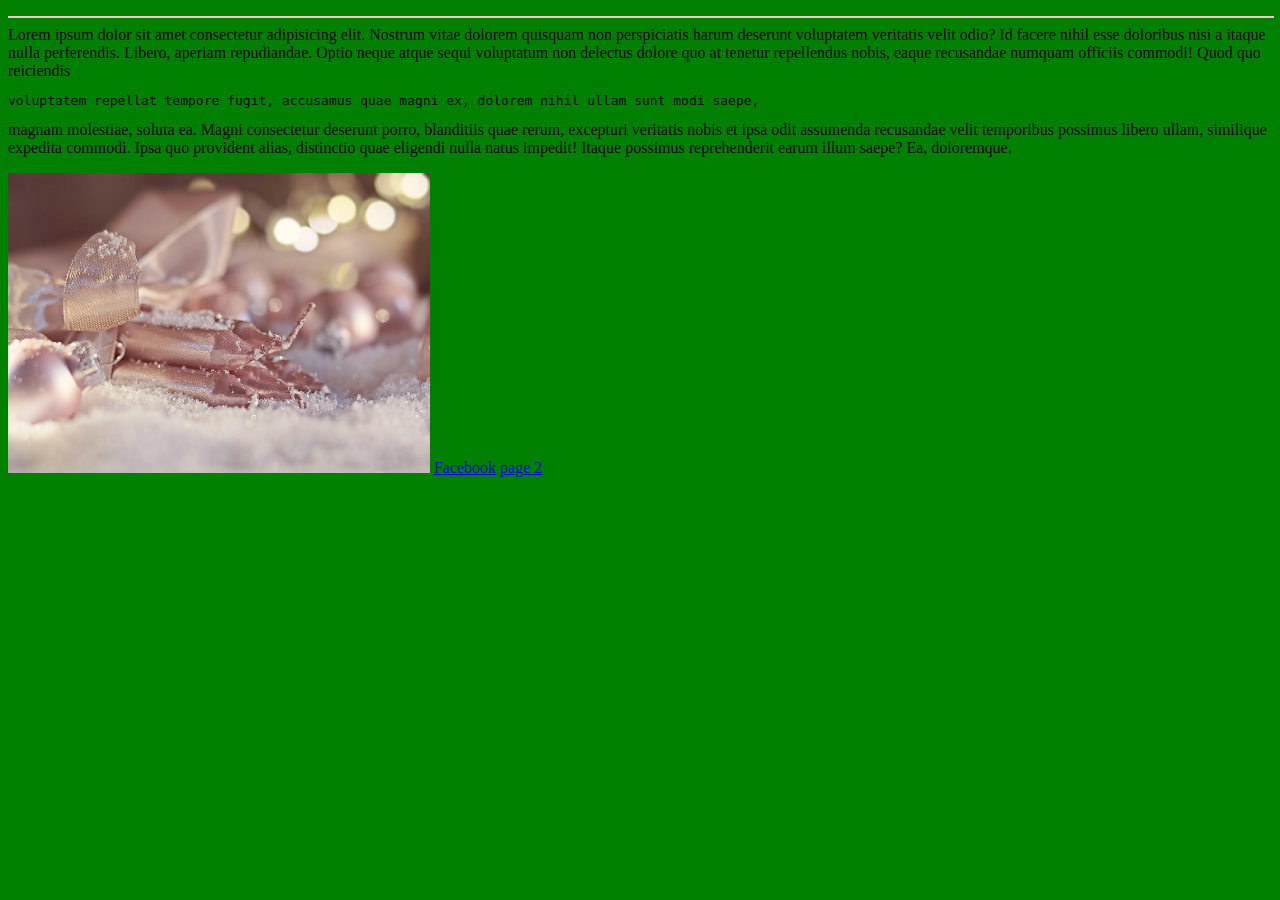
==== day 3 html.html @ 86d4402f "first commit" ====
<!DOCTYPE html>
<html lang="en">
<head>
    <meta charset="UTF-8">
    <meta name="viewport" content="width=device-width, initial-scale=1.0">
    <title>Day 3 </title>
</head>
<body bgcolor="green">
    <p>
        <hr align="left", color="pink", width="100%",>
    Lorem ipsum dolor sit amet consectetur adipisicing elit. Nostrum vitae dolorem quisquam non perspiciatis harum deserunt voluptatem veritatis velit odio? Id facere nihil esse doloribus nisi a itaque nulla perferendis. Libero, aperiam repudiandae. Optio neque atque sequi voluptatum non delectus dolore quo at tenetur repellendus nobis, eaque recusandae numquam officiis commodi! Quod quo reiciendis 
    
    <pre>voluptatem repellat tempore fugit, accusamus quae magni ex, dolorem nihil ullam sunt modi saepe,  </pre>magnam molestiae, soluta ea. Magni consectetur deserunt porro, blanditiis quae rerum, excepturi veritatis nobis et ipsa odit assumenda recusandae velit temporibus possimus libero ullam, similique expedita commodi. Ipsa quo provident alias, distinctio quae eligendi nulla natus impedit! Itaque possimus reprehenderit earum illum saepe? Ea, doloremque.</p>
    <img src="images/picture (1).jpg" alt="image", height="300px",> 
<a href="https/facebook.com">Facebook</a>
<a href="day 2 .html">page 2</a>

</body>
</html>
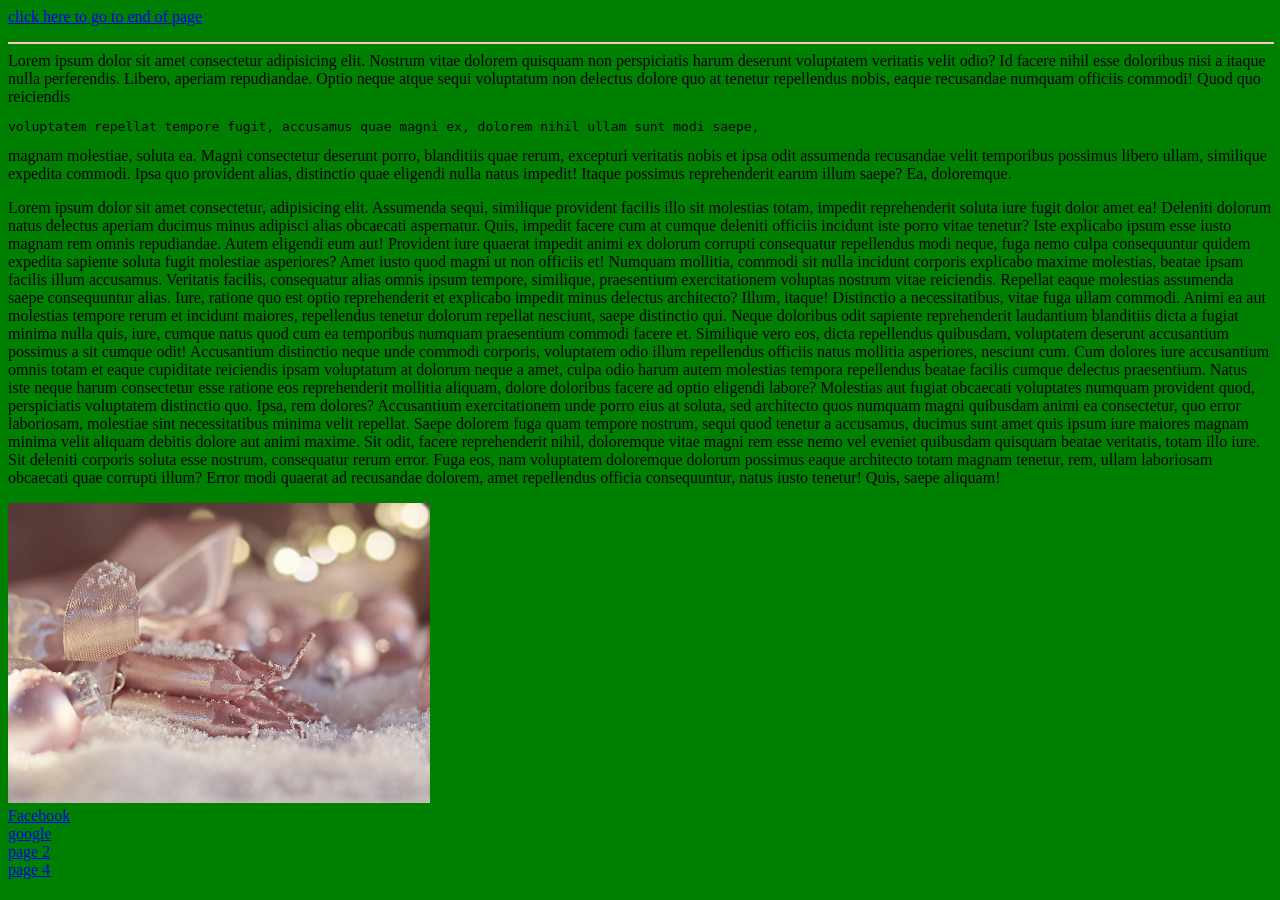
==== commit 4c600808: "update project" ====
--- a/day 3 html.html
+++ b/day 3 html.html
@@ -6,14 +6,23 @@
     <title>Day 3 </title>
 </head>
 <body bgcolor="green">
+    <a href="#end">click here to go to end of page </a>
     <p>
         <hr align="left", color="pink", width="100%",>
     Lorem ipsum dolor sit amet consectetur adipisicing elit. Nostrum vitae dolorem quisquam non perspiciatis harum deserunt voluptatem veritatis velit odio? Id facere nihil esse doloribus nisi a itaque nulla perferendis. Libero, aperiam repudiandae. Optio neque atque sequi voluptatum non delectus dolore quo at tenetur repellendus nobis, eaque recusandae numquam officiis commodi! Quod quo reiciendis 
     
     <pre>voluptatem repellat tempore fugit, accusamus quae magni ex, dolorem nihil ullam sunt modi saepe,  </pre>magnam molestiae, soluta ea. Magni consectetur deserunt porro, blanditiis quae rerum, excepturi veritatis nobis et ipsa odit assumenda recusandae velit temporibus possimus libero ullam, similique expedita commodi. Ipsa quo provident alias, distinctio quae eligendi nulla natus impedit! Itaque possimus reprehenderit earum illum saepe? Ea, doloremque.</p>
+    <p>Lorem ipsum dolor sit amet consectetur, adipisicing elit. Assumenda sequi, similique provident facilis illo sit molestias totam, impedit reprehenderit soluta iure fugit dolor amet ea! Deleniti dolorum natus delectus aperiam ducimus minus adipisci alias obcaecati aspernatur. Quis, impedit facere cum at cumque deleniti officiis incidunt iste porro vitae tenetur? Iste explicabo ipsum esse iusto magnam rem omnis repudiandae. Autem eligendi eum aut! Provident iure quaerat impedit animi ex dolorum corrupti consequatur repellendus modi neque, fuga nemo culpa consequuntur quidem expedita sapiente soluta fugit molestiae asperiores? Amet iusto quod magni ut non officiis et! Numquam mollitia, commodi sit nulla incidunt corporis explicabo maxime molestias, beatae ipsam facilis illum accusamus. Veritatis facilis, consequatur alias omnis ipsum tempore, similique, praesentium exercitationem voluptas nostrum vitae reiciendis. Repellat eaque molestias assumenda saepe consequuntur alias. Iure, ratione quo est optio reprehenderit et explicabo impedit minus delectus architecto? Illum, itaque! Distinctio a necessitatibus, vitae fuga ullam commodi. Animi ea aut molestias tempore rerum et incidunt maiores, repellendus tenetur dolorum repellat nesciunt, saepe distinctio qui. Neque doloribus odit sapiente reprehenderit laudantium blanditiis dicta a fugiat minima nulla quis, iure, cumque natus quod cum ea temporibus numquam praesentium commodi facere et. Similique vero eos, dicta repellendus quibusdam, voluptatem deserunt accusantium possimus a sit cumque odit! Accusantium distinctio neque unde commodi corporis, voluptatem odio illum repellendus officiis natus mollitia asperiores, nesciunt cum. Cum dolores iure accusantium omnis totam et eaque cupiditate reiciendis ipsam voluptatum at dolorum neque a amet, culpa odio harum autem molestias tempora repellendus beatae facilis cumque delectus praesentium. Natus iste neque harum consectetur esse ratione eos reprehenderit mollitia aliquam, dolore doloribus facere ad optio eligendi labore? Molestias aut fugiat obcaecati voluptates numquam provident quod, perspiciatis voluptatem distinctio quo. Ipsa, rem dolores? Accusantium exercitationem unde porro eius at soluta, sed architecto quos numquam magni quibusdam animi ea consectetur, quo error laboriosam, molestiae sint necessitatibus minima velit repellat. Saepe dolorem fuga quam tempore nostrum, sequi quod tenetur a accusamus, ducimus sunt amet quis ipsum iure maiores magnam minima velit aliquam debitis dolore aut animi maxime. Sit odit, facere reprehenderit nihil, doloremque vitae magni rem esse nemo vel eveniet quibusdam quisquam beatae veritatis, totam illo iure. Sit deleniti corporis soluta esse nostrum, consequatur rerum error. Fuga eos, nam voluptatem doloremque dolorum possimus eaque architecto totam magnam tenetur, rem, ullam laboriosam obcaecati quae corrupti illum? Error modi quaerat ad recusandae dolorem, amet repellendus officia consequuntur, natus iusto tenetur! Quis, saepe aliquam!
+    </p>
+    <a name="end"></a>
     <img src="images/picture (1).jpg" alt="image", height="300px",> 
-<a href="https/facebook.com">Facebook</a>
+    <br>
+<a href="https://www.facebook.com" target="blank">Facebook</a>
+<br>
+    <a href="https://google.com">google</a>
+</br>
 <a href="day 2 .html">page 2</a>
-
+<br>
+<a href="day 4 html .html">page 4 </a>
 </body>
 </html>
